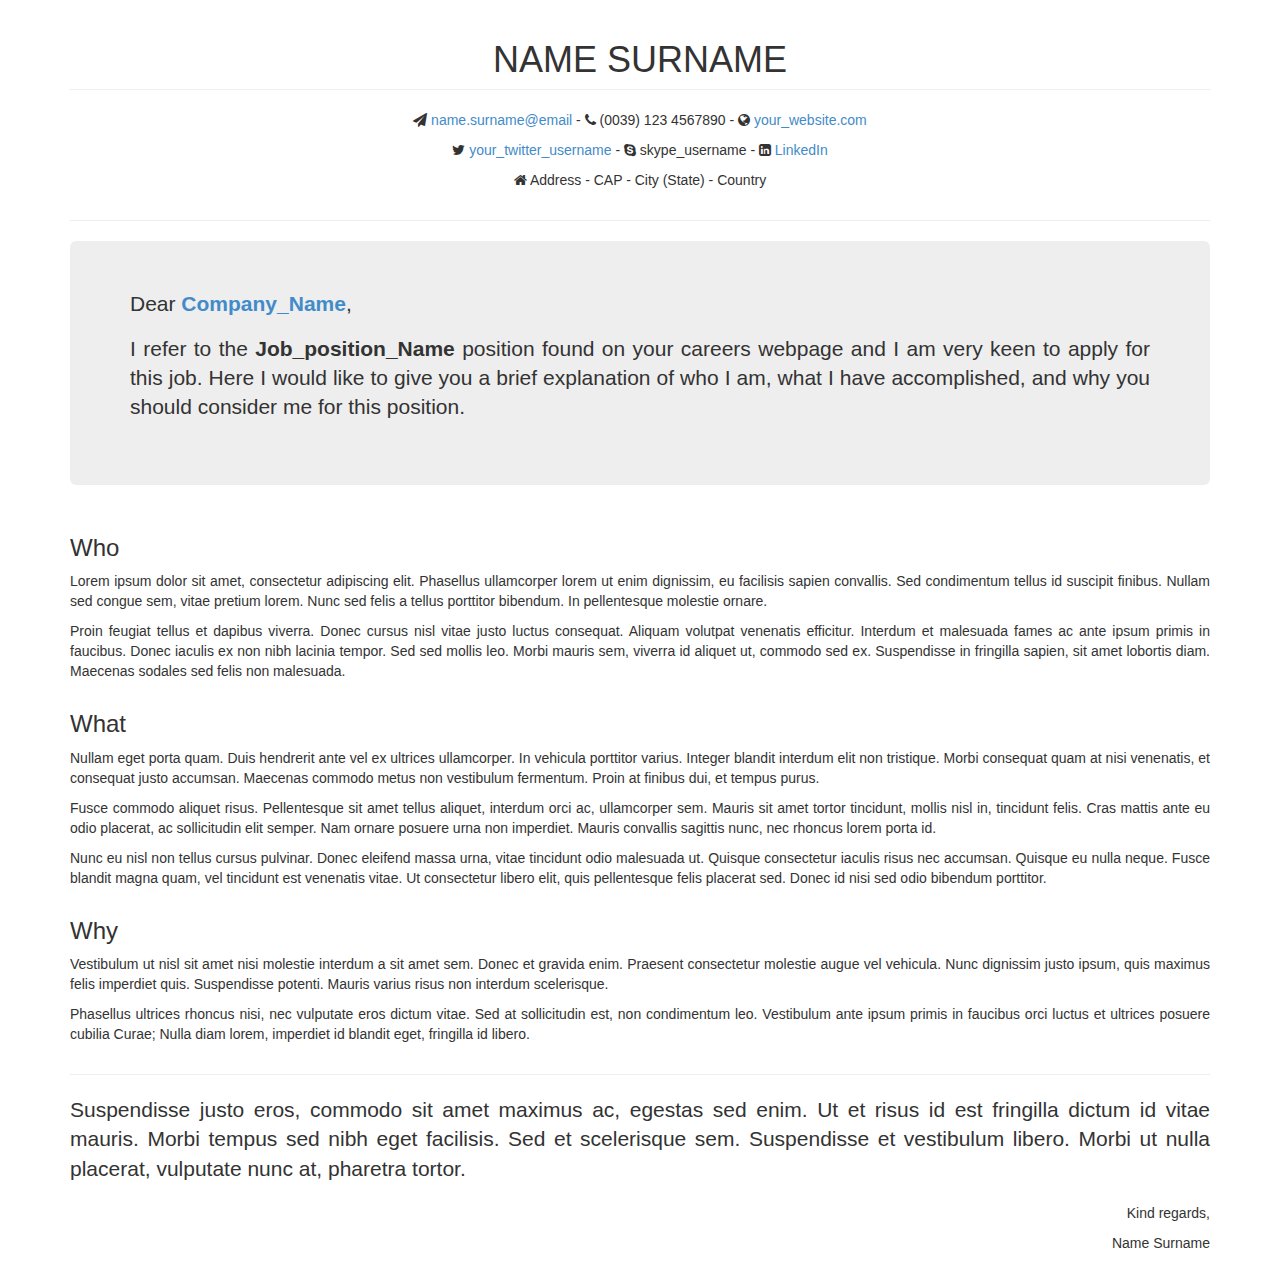
==== CoverLetter.html @ f8289dbf "Initial Commit" ====
<!DOCTYPE html>
<html lang="en">

<head>
    <meta charset="utf-8">
    <meta http-equiv="X-UA-Compatible" content="IE=edge">
    <meta name="viewport" content="width=device-width, initial-scale=1">
    <title>NAME SURNAME - Cover Letter</title>
    <link rel="stylesheet" type="text/css" href="css/bootstrap.css">
    <link rel="stylesheet" type="text/css" href="css/style.css">
    <link rel="stylesheet" href="font-awesome/css/font-awesome.min.css">
    <script type="text/javascript" src="js/jquery.js"></script>
    <script type="text/javascript" src="js/bootstrap.js"></script>
</head>

<body>
    <div class="container">
        <div class="row">
            <div class="col-md-12 text-center">
                <h1 class="page-header">NAME SURNAME</h1>
            </div>
        </div>
        <div class="row">
            <div class="col-md-12 text-center">
                <p>
                    <i class="fa fa-send"></i>  <a href="mailto:#">name.surname@email</a> -
                    <i class="fa fa-phone"></i> (0039) 123 4567890 -
                    <i class="fa fa-globe"></i>  <a href="http://" target="_blank">your_website.com</a>
                </p>
                <p>
                    <i class="fa fa-twitter"></i>  <a href="http://twitter.com/" target="_blank">your_twitter_username</a> -
                    <i class="fa fa-skype"></i> skype_username -
                    <i class="fa fa-linkedin-square"></i> <a href="http://www.linkedin.com/in/" target="_blank">LinkedIn</a> 
                </p>
                <p>
                    <i class="fa fa-home"></i> Address - CAP - City (State) - Country
                </p>
            </div>
        </div>

        <hr>

        <div class="row">
            <div class="col-xs-12 col-sm-12 col-md-12 col-lg-12">
                <div class="jumbotron" id="introduction">
                    <p>Dear <strong class="text-primary">Company_Name</strong>,</p>
                    <p class="lead text-justify">I refer to the <strong>Job_position_Name</strong> position found on your careers webpage and I am very keen to apply for this job. Here I would like to give you a brief explanation of who I am, what I have accomplished, and why you should consider me for this position.</p>
                </div>
            </div>
        </div>

        <div class="row">
            <div class="col-xs-12 col-sm-12 col-md-4 col-lg-12">
                <section id="who">
                    <h3>Who</h3>
                    <p class="text-justify">Lorem ipsum dolor sit amet, consectetur adipiscing elit. Phasellus ullamcorper lorem ut enim dignissim, eu facilisis sapien convallis. Sed condimentum tellus id suscipit finibus. Nullam sed congue sem, vitae pretium lorem. Nunc sed felis a tellus porttitor bibendum. In pellentesque molestie ornare.</p>
                    <p class="text-justify">Proin feugiat tellus et dapibus viverra. Donec cursus nisl vitae justo luctus consequat. Aliquam volutpat venenatis efficitur. Interdum et malesuada fames ac ante ipsum primis in faucibus. Donec iaculis ex non nibh lacinia tempor. Sed sed mollis leo. Morbi mauris sem, viverra id aliquet ut, commodo sed ex. Suspendisse in fringilla sapien, sit amet lobortis diam. Maecenas sodales sed felis non malesuada.</p>
                </section>
            </div>
            <div class="col-xs-12 col-sm-12 col-md-4 col-lg-12">
                <section id="what">
                    <h3>What</h3>
                    <p class="text-justify">Nullam eget porta quam. Duis hendrerit ante vel ex ultrices ullamcorper. In vehicula porttitor varius. Integer blandit interdum elit non tristique. Morbi consequat quam at nisi venenatis, et consequat justo accumsan. Maecenas commodo metus non vestibulum fermentum. Proin at finibus dui, et tempus purus.</p>
                    <p class="text-justify">Fusce commodo aliquet risus. Pellentesque sit amet tellus aliquet, interdum orci ac, ullamcorper sem. Mauris sit amet tortor tincidunt, mollis nisl in, tincidunt felis. Cras mattis ante eu odio placerat, ac sollicitudin elit semper. Nam ornare posuere urna non imperdiet. Mauris convallis sagittis nunc, nec rhoncus lorem porta id.</p>
                    <p class="text-justify">Nunc eu nisl non tellus cursus pulvinar. Donec eleifend massa urna, vitae tincidunt odio malesuada ut. Quisque consectetur iaculis risus nec accumsan. Quisque eu nulla neque. Fusce blandit magna quam, vel tincidunt est venenatis vitae. Ut consectetur libero elit, quis pellentesque felis placerat sed. Donec id nisi sed odio bibendum porttitor.</p>
                </section>
            </div>
            <div class="col-xs-12 col-sm-12 col-md-4 col-lg-12">
                <section id="why">
                    <h3>Why</h3>
                    <p class="text-justify">Vestibulum ut nisl sit amet nisi molestie interdum a sit amet sem. Donec et gravida enim. Praesent consectetur molestie augue vel vehicula. Nunc dignissim justo ipsum, quis maximus felis imperdiet quis. Suspendisse potenti. Mauris varius risus non interdum scelerisque.</p>
                    <p class="text-justify">Phasellus ultrices rhoncus nisi, nec vulputate eros dictum vitae. Sed at sollicitudin est, non condimentum leo. Vestibulum ante ipsum primis in faucibus orci luctus et ultrices posuere cubilia Curae; Nulla diam lorem, imperdiet id blandit eget, fringilla id libero.</p>
                </section>
            </div>
        </div>
        <hr>
        <div class="row">
            <div class="col-xs-12 col-sm-12 col-md-12 col-lg-12">
                <section id="closing">
                    <p class="lead text-justify">Suspendisse justo eros, commodo sit amet maximus ac, egestas sed enim. Ut et risus id est fringilla dictum id vitae mauris. Morbi tempus sed nibh eget facilisis. Sed et scelerisque sem. Suspendisse et vestibulum libero. Morbi ut nulla placerat, vulputate nunc at, pharetra tortor.</p>
                    <p class="text-right">Kind regards,</p>
                    <p class="text-right">Name Surname</p>
                </section>
            </div>
        </div>
    </div>
</body>

</html>
---- css/style.css ----
.col1{
	background: #5C7080;
}
.col2{
	background: #6BC0FF;
}
.col3{
    background: #E8AA4C;
}
.col4{
    background: #FF384E;
}
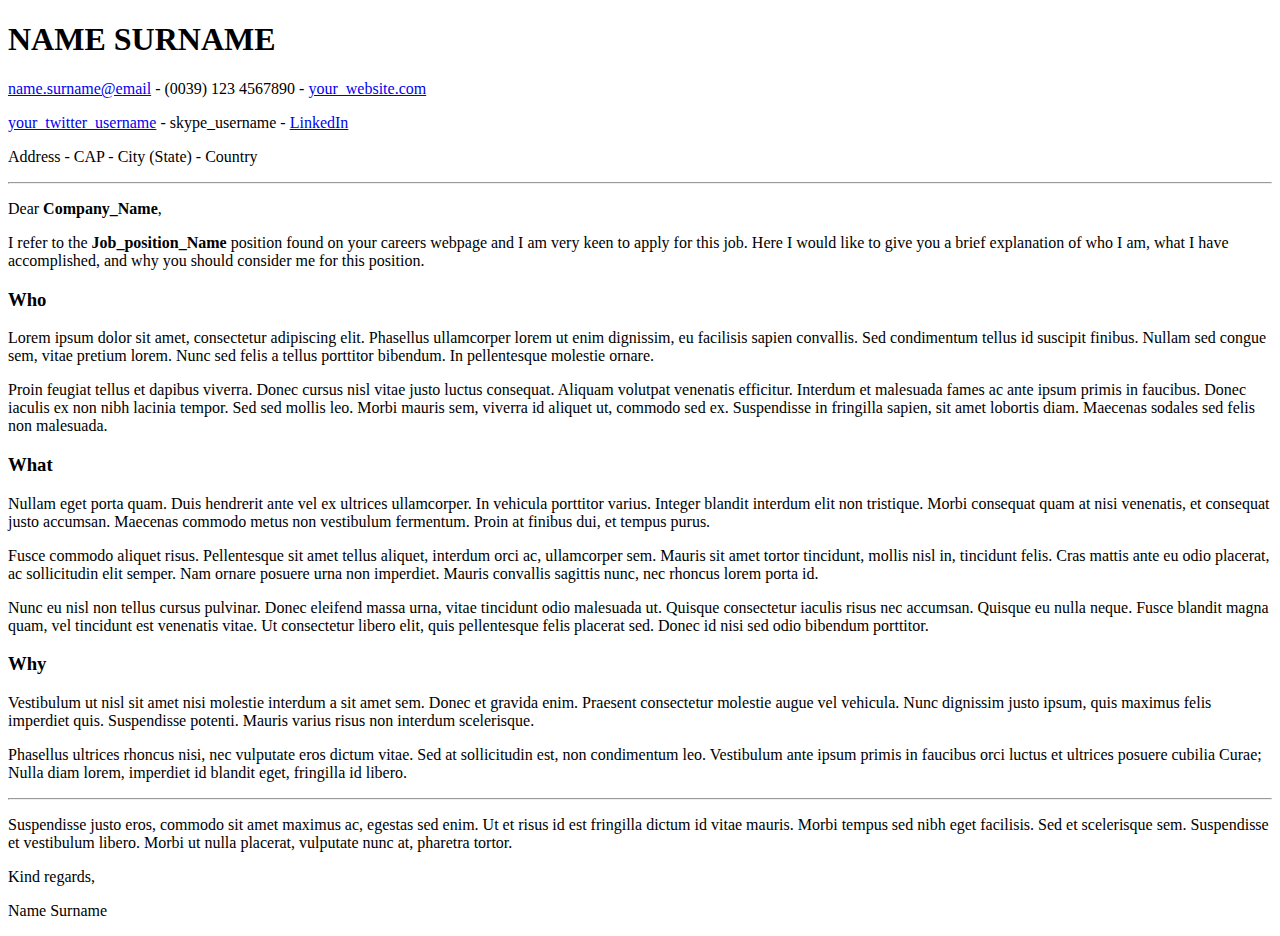
==== commit 0ddcfc80: "Typo" ====
--- a/CoverLetter.html
+++ b/CoverLetter.html
@@ -6,11 +6,11 @@
     <meta http-equiv="X-UA-Compatible" content="IE=edge">
     <meta name="viewport" content="width=device-width, initial-scale=1">
     <title>NAME SURNAME - Cover Letter</title>
-    <link rel="stylesheet" type="text/css" href="css/bootstrap.css">
-    <link rel="stylesheet" type="text/css" href="css/style.css">
-    <link rel="stylesheet" href="font-awesome/css/font-awesome.min.css">
-    <script type="text/javascript" src="js/jquery.js"></script>
-    <script type="text/javascript" src="js/bootstrap.js"></script>
+    <link rel="stylesheet" type="text/css" href="stylesheets/bootstrap.css">
+    <link rel="stylesheet" type="text/css" href="stylesheets/style.css">
+    <link rel="stylesheet" href="stylesheets/font-awesome.css">
+    <script type="text/javascript" src="javascripts/jquery.js"></script>
+    <script type="text/javascript" src="javascripts/bootstrap.js"></script>
 </head>
 
 <body>
